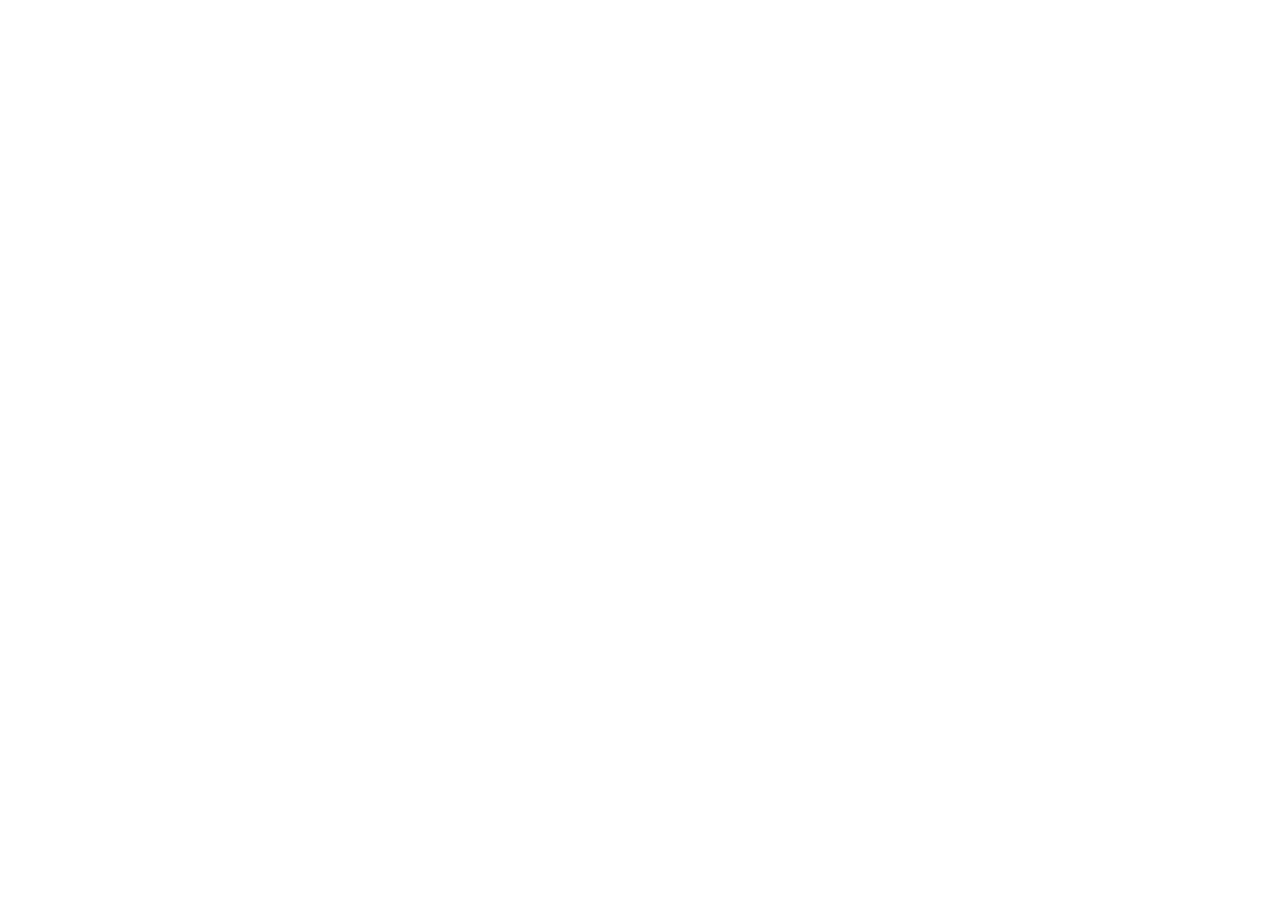
==== index.html @ 1b4c2952 "Add files via upload" ====
<!doctype html>
<html lang="en">
    <head>
        <meta charset="utf-8">
        <meta http-equiv="X-UA-Compatible" content="IE=edge">
        <meta name="viewport" content="initial-scale=1,user-scalable=no,maximum-scale=1,width=device-width">
        <meta name="mobile-web-app-capable" content="yes">
        <meta name="apple-mobile-web-app-capable" content="yes">
        <link rel="stylesheet" href="css/leaflet.css">
        <link rel="stylesheet" href="css/L.Control.Layers.Tree.css">
        <link rel="stylesheet" href="css/qgis2web.css">
        <link rel="stylesheet" href="css/fontawesome-all.min.css">
        <style>
        #map {
            width: 1188px;
            height: 713px;
        }
        </style>
        <title>Visualizador Interactivo - Mapeo de Productores de la Agricultura Familiar</title>
    </head>
    <body>
        <div id="map">
        </div>
        <script src="js/qgis2web_expressions.js"></script>
        <script src="js/leaflet.js"></script>
        <script src="js/L.Control.Layers.Tree.min.js"></script>
        <script src="js/leaflet.rotatedMarker.js"></script>
        <script src="js/leaflet.pattern.js"></script>
        <script src="js/leaflet-hash.js"></script>
        <script src="js/Autolinker.min.js"></script>
        <script src="js/rbush.min.js"></script>
        <script src="js/labelgun.min.js"></script>
        <script src="js/labels.js"></script>
        <script src="data/Barrios_2.js"></script>
        <script src="data/ActividadHuerta_3.js"></script>
        <script src="data/ActividadFrutales_4.js"></script>
        <script src="data/ActividadHuevos_5.js"></script>
        <script src="data/Productores_6.js"></script>
        <script>
        var map = L.map('map', {
            zoomControl:false, maxZoom:28, minZoom:1
        }).fitBounds([[-45.89722225665329,-67.61994781916826],[-45.74347359976865,-67.36348381485718]]);
        var hash = new L.Hash(map);
        map.attributionControl.setPrefix('<a href="https://github.com/tomchadwin/qgis2web" target="_blank">qgis2web</a> &middot; <a href="https://leafletjs.com" title="A JS library for interactive maps">Leaflet</a> &middot; <a href="https://qgis.org">QGIS</a>');
        var autolinker = new Autolinker({truncate: {length: 30, location: 'smart'}});
        // remove popup's row if "visible-with-data"
        function removeEmptyRowsFromPopupContent(content, feature) {
         var tempDiv = document.createElement('div');
         tempDiv.innerHTML = content;
         var rows = tempDiv.querySelectorAll('tr');
         for (var i = 0; i < rows.length; i++) {
             var td = rows[i].querySelector('td.visible-with-data');
             var key = td ? td.id : '';
             if (td && td.classList.contains('visible-with-data') && feature.properties[key] == null) {
                 rows[i].parentNode.removeChild(rows[i]);
             }
         }
         return tempDiv.innerHTML;
        }
        // add class to format popup if it contains media
		function addClassToPopupIfMedia(content, popup) {
			var tempDiv = document.createElement('div');
			tempDiv.innerHTML = content;
			if (tempDiv.querySelector('td img')) {
				popup._contentNode.classList.add('media');
					// Delay to force the redraw
					setTimeout(function() {
						popup.update();
					}, 10);
			} else {
				popup._contentNode.classList.remove('media');
			}
		}
        var title = new L.Control({'position':'topright'});
        title.onAdd = function (map) {
            this._div = L.DomUtil.create('div', 'info');
            this.update();
            return this._div;
        };
        title.update = function () {
            this._div.innerHTML = '<h2>Visualizador Interactivo - Mapeo de Productores de la Agricultura Familiar</h2>';
        };
        title.addTo(map);
        var zoomControl = L.control.zoom({
            position: 'topleft'
        }).addTo(map);
        var bounds_group = new L.featureGroup([]);
        function setBounds() {
        }
        map.createPane('pane_Argenmapgris_0');
        map.getPane('pane_Argenmapgris_0').style.zIndex = 400;
        var layer_Argenmapgris_0 = L.tileLayer('https://wms.ign.gob.ar/geoserver/gwc/service/tms/1.0.0/mapabase_gris@EPSG:3857@png/{z}/{x}/{-y}.png', {
            pane: 'pane_Argenmapgris_0',
            opacity: 1.0,
            attribution: '',
            minZoom: 1,
            maxZoom: 28,
            minNativeZoom: 0,
            maxNativeZoom: 18
        });
        layer_Argenmapgris_0;
        map.addLayer(layer_Argenmapgris_0);
        map.createPane('pane_Argenmap_1');
        map.getPane('pane_Argenmap_1').style.zIndex = 401;
        var layer_Argenmap_1 = L.tileLayer('https://wms.ign.gob.ar/geoserver/gwc/service/tms/1.0.0/capabaseargenmap@EPSG:3857@png/{z}/{x}/{-y}.png', {
            pane: 'pane_Argenmap_1',
            opacity: 1.0,
            attribution: '',
            minZoom: 1,
            maxZoom: 28,
            minNativeZoom: 0,
            maxNativeZoom: 18
        });
        layer_Argenmap_1;
        map.addLayer(layer_Argenmap_1);
        function pop_Barrios_2(feature, layer) {
            var popupContent = '<table>\
                    <tr>\
                        <td colspan="2"><strong>nombre</strong><br />' + (feature.properties['nombre'] !== null ? autolinker.link(String(feature.properties['nombre']).replace(/'/g, '\'').toLocaleString()) : '') + '</td>\
                    </tr>\
                </table>';
            var content = removeEmptyRowsFromPopupContent(popupContent, feature);
			layer.on('popupopen', function(e) {
				addClassToPopupIfMedia(content, e.popup);
			});
			layer.bindPopup(content, { maxHeight: 400 });
        }

        function style_Barrios_2_0() {
            return {
                pane: 'pane_Barrios_2',
                opacity: 1,
                color: 'rgba(0,0,0,0.6)',
                dashArray: '',
                lineCap: 'butt',
                lineJoin: 'miter',
                weight: 2.0, 
                fill: true,
                fillOpacity: 1,
                fillColor: 'rgba(82,178,148,0.0)',
                interactive: true,
            }
        }
        map.createPane('pane_Barrios_2');
        map.getPane('pane_Barrios_2').style.zIndex = 402;
        map.getPane('pane_Barrios_2').style['mix-blend-mode'] = 'normal';
        var layer_Barrios_2 = new L.geoJson(json_Barrios_2, {
            attribution: '',
            interactive: true,
            dataVar: 'json_Barrios_2',
            layerName: 'layer_Barrios_2',
            pane: 'pane_Barrios_2',
            onEachFeature: pop_Barrios_2,
            style: style_Barrios_2_0,
        });
        bounds_group.addLayer(layer_Barrios_2);
        map.addLayer(layer_Barrios_2);
        function pop_ActividadHuerta_3(feature, layer) {
            var popupContent = '<table>\
                    <tr>\
                        <td colspan="2">' + (feature.properties['id'] !== null ? autolinker.link(String(feature.properties['id']).replace(/'/g, '\'').toLocaleString()) : '') + '</td>\
                    </tr>\
                    <tr>\
                        <td colspan="2">' + (feature.properties['emprendimi'] !== null ? autolinker.link(String(feature.properties['emprendimi']).replace(/'/g, '\'').toLocaleString()) : '') + '</td>\
                    </tr>\
                    <tr>\
                        <td colspan="2">' + (feature.properties['antig'] !== null ? autolinker.link(String(feature.properties['antig']).replace(/'/g, '\'').toLocaleString()) : '') + '</td>\
                    </tr>\
                    <tr>\
                        <td colspan="2">' + (feature.properties['produccion'] !== null ? autolinker.link(String(feature.properties['produccion']).replace(/'/g, '\'').toLocaleString()) : '') + '</td>\
                    </tr>\
                    <tr>\
                        <td colspan="2">' + (feature.properties['medidor_ag'] !== null ? autolinker.link(String(feature.properties['medidor_ag']).replace(/'/g, '\'').toLocaleString()) : '') + '</td>\
                    </tr>\
                </table>';
            var content = removeEmptyRowsFromPopupContent(popupContent, feature);
			layer.on('popupopen', function(e) {
				addClassToPopupIfMedia(content, e.popup);
			});
			layer.bindPopup(content, { maxHeight: 400 });
        }

        function style_ActividadHuerta_3_0(feature) {
            switch(String(feature.properties['act_frut'])) {
                case 'Principal':
                    return {
                pane: 'pane_ActividadHuerta_3',
                radius: 12.0,
                opacity: 1,
                color: 'rgba(17,12,14,1.0)',
                dashArray: '',
                lineCap: 'butt',
                lineJoin: 'miter',
                weight: 2.0,
                fill: true,
                fillOpacity: 1,
                fillColor: 'rgba(34,152,50,0.8509803921568627)',
                interactive: false,
            }
                    break;
                case 'Secundaria':
                    return {
                pane: 'pane_ActividadHuerta_3',
                radius: 12.0,
                opacity: 1,
                color: 'rgba(17,12,14,1.0)',
                dashArray: '',
                lineCap: 'butt',
                lineJoin: 'miter',
                weight: 2.0,
                fill: true,
                fillOpacity: 1,
                fillColor: 'rgba(83,255,83,0.8509803921568627)',
                interactive: false,
            }
                    break;
                default:
                    return {
                pane: 'pane_ActividadHuerta_3',
                radius: 8.0,
                opacity: 1,
                color: 'rgba(255,255,255,1.0)',
                dashArray: '',
                lineCap: 'butt',
                lineJoin: 'miter',
                weight: 2.0,
                fill: true,
                fillOpacity: 1,
                fillColor: 'rgba(0,0,0,1.0)',
                interactive: false,
            }
                    break;
            }
        }
        map.createPane('pane_ActividadHuerta_3');
        map.getPane('pane_ActividadHuerta_3').style.zIndex = 403;
        map.getPane('pane_ActividadHuerta_3').style['mix-blend-mode'] = 'normal';
        var layer_ActividadHuerta_3 = new L.geoJson(json_ActividadHuerta_3, {
            attribution: '',
            interactive: false,
            dataVar: 'json_ActividadHuerta_3',
            layerName: 'layer_ActividadHuerta_3',
            pane: 'pane_ActividadHuerta_3',
            onEachFeature: pop_ActividadHuerta_3,
            pointToLayer: function (feature, latlng) {
                var context = {
                    feature: feature,
                    variables: {}
                };
                return L.circleMarker(latlng, style_ActividadHuerta_3_0(feature));
            },
        });
        bounds_group.addLayer(layer_ActividadHuerta_3);
        map.addLayer(layer_ActividadHuerta_3);
        function pop_ActividadFrutales_4(feature, layer) {
            var popupContent = '<table>\
                    <tr>\
                        <td colspan="2">' + (feature.properties['id'] !== null ? autolinker.link(String(feature.properties['id']).replace(/'/g, '\'').toLocaleString()) : '') + '</td>\
                    </tr>\
                    <tr>\
                        <td colspan="2">' + (feature.properties['emprendimi'] !== null ? autolinker.link(String(feature.properties['emprendimi']).replace(/'/g, '\'').toLocaleString()) : '') + '</td>\
                    </tr>\
                    <tr>\
                        <td colspan="2">' + (feature.properties['antig'] !== null ? autolinker.link(String(feature.properties['antig']).replace(/'/g, '\'').toLocaleString()) : '') + '</td>\
                    </tr>\
                    <tr>\
                        <td colspan="2">' + (feature.properties['produccion'] !== null ? autolinker.link(String(feature.properties['produccion']).replace(/'/g, '\'').toLocaleString()) : '') + '</td>\
                    </tr>\
                    <tr>\
                        <td colspan="2">' + (feature.properties['medidor_ag'] !== null ? autolinker.link(String(feature.properties['medidor_ag']).replace(/'/g, '\'').toLocaleString()) : '') + '</td>\
                    </tr>\
                </table>';
            var content = removeEmptyRowsFromPopupContent(popupContent, feature);
			layer.on('popupopen', function(e) {
				addClassToPopupIfMedia(content, e.popup);
			});
			layer.bindPopup(content, { maxHeight: 400 });
        }

        function style_ActividadFrutales_4_0(feature) {
            switch(String(feature.properties['act_frut'])) {
                case 'Principal':
                    return {
                pane: 'pane_ActividadFrutales_4',
                radius: 12.0,
                opacity: 1,
                color: 'rgba(17,12,14,1.0)',
                dashArray: '',
                lineCap: 'butt',
                lineJoin: 'miter',
                weight: 2.0,
                fill: true,
                fillOpacity: 1,
                fillColor: 'rgba(94,119,228,0.8509803921568627)',
                interactive: false,
            }
                    break;
                case 'Secundaria':
                    return {
                pane: 'pane_ActividadFrutales_4',
                radius: 12.0,
                opacity: 1,
                color: 'rgba(17,12,14,1.0)',
                dashArray: '',
                lineCap: 'butt',
                lineJoin: 'miter',
                weight: 2.0,
                fill: true,
                fillOpacity: 1,
                fillColor: 'rgba(255,146,3,0.8509803921568627)',
                interactive: false,
            }
                    break;
                default:
                    return {
                pane: 'pane_ActividadFrutales_4',
                radius: 8.0,
                opacity: 1,
                color: 'rgba(255,255,255,1.0)',
                dashArray: '',
                lineCap: 'butt',
                lineJoin: 'miter',
                weight: 2.0,
                fill: true,
                fillOpacity: 1,
                fillColor: 'rgba(0,0,0,1.0)',
                interactive: false,
            }
                    break;
            }
        }
        map.createPane('pane_ActividadFrutales_4');
        map.getPane('pane_ActividadFrutales_4').style.zIndex = 404;
        map.getPane('pane_ActividadFrutales_4').style['mix-blend-mode'] = 'normal';
        var layer_ActividadFrutales_4 = new L.geoJson(json_ActividadFrutales_4, {
            attribution: '',
            interactive: false,
            dataVar: 'json_ActividadFrutales_4',
            layerName: 'layer_ActividadFrutales_4',
            pane: 'pane_ActividadFrutales_4',
            onEachFeature: pop_ActividadFrutales_4,
            pointToLayer: function (feature, latlng) {
                var context = {
                    feature: feature,
                    variables: {}
                };
                return L.circleMarker(latlng, style_ActividadFrutales_4_0(feature));
            },
        });
        bounds_group.addLayer(layer_ActividadFrutales_4);
        map.addLayer(layer_ActividadFrutales_4);
        function pop_ActividadHuevos_5(feature, layer) {
            var popupContent = '<table>\
                    <tr>\
                        <td colspan="2">' + (feature.properties['emprendimi'] !== null ? autolinker.link(String(feature.properties['emprendimi']).replace(/'/g, '\'').toLocaleString()) : '') + '</td>\
                    </tr>\
                    <tr>\
                        <td colspan="2">' + (feature.properties['antig'] !== null ? autolinker.link(String(feature.properties['antig']).replace(/'/g, '\'').toLocaleString()) : '') + '</td>\
                    </tr>\
                    <tr>\
                        <td colspan="2">' + (feature.properties['produccion'] !== null ? autolinker.link(String(feature.properties['produccion']).replace(/'/g, '\'').toLocaleString()) : '') + '</td>\
                    </tr>\
                    <tr>\
                        <td colspan="2">' + (feature.properties['medidor_ag'] !== null ? autolinker.link(String(feature.properties['medidor_ag']).replace(/'/g, '\'').toLocaleString()) : '') + '</td>\
                    </tr>\
                </table>';
            var content = removeEmptyRowsFromPopupContent(popupContent, feature);
			layer.on('popupopen', function(e) {
				addClassToPopupIfMedia(content, e.popup);
			});
			layer.bindPopup(content, { maxHeight: 400 });
        }

        function style_ActividadHuevos_5_0(feature) {
            switch(String(feature.properties['act_huevos'])) {
                case 'Principal':
                    return {
                pane: 'pane_ActividadHuevos_5',
                radius: 12.0,
                opacity: 1,
                color: 'rgba(17,12,14,1.0)',
                dashArray: '',
                lineCap: 'butt',
                lineJoin: 'miter',
                weight: 2.0,
                fill: true,
                fillOpacity: 1,
                fillColor: 'rgba(154,114,57,0.8509803921568627)',
                interactive: false,
            }
                    break;
                case 'Secundaria':
                    return {
                pane: 'pane_ActividadHuevos_5',
                radius: 12.0,
                opacity: 1,
                color: 'rgba(0,0,0,1.0)',
                dashArray: '',
                lineCap: 'butt',
                lineJoin: 'miter',
                weight: 2.0,
                fill: true,
                fillOpacity: 1,
                fillColor: 'rgba(255,255,255,1.0)',
                interactive: false,
            }
                    break;
                default:
                    return {
                pane: 'pane_ActividadHuevos_5',
                radius: 8.0,
                opacity: 1,
                color: 'rgba(255,255,255,1.0)',
                dashArray: '',
                lineCap: 'butt',
                lineJoin: 'miter',
                weight: 2.0,
                fill: true,
                fillOpacity: 1,
                fillColor: 'rgba(0,0,0,1.0)',
                interactive: false,
            }
                    break;
            }
        }
        map.createPane('pane_ActividadHuevos_5');
        map.getPane('pane_ActividadHuevos_5').style.zIndex = 405;
        map.getPane('pane_ActividadHuevos_5').style['mix-blend-mode'] = 'normal';
        var layer_ActividadHuevos_5 = new L.geoJson(json_ActividadHuevos_5, {
            attribution: '',
            interactive: false,
            dataVar: 'json_ActividadHuevos_5',
            layerName: 'layer_ActividadHuevos_5',
            pane: 'pane_ActividadHuevos_5',
            onEachFeature: pop_ActividadHuevos_5,
            pointToLayer: function (feature, latlng) {
                var context = {
                    feature: feature,
                    variables: {}
                };
                return L.circleMarker(latlng, style_ActividadHuevos_5_0(feature));
            },
        });
        bounds_group.addLayer(layer_ActividadHuevos_5);
        map.addLayer(layer_ActividadHuevos_5);
        function pop_Productores_6(feature, layer) {
            var popupContent = '<table>\
                    <tr>\
                        <td colspan="2"><strong>emprendimi</strong><br />' + (feature.properties['emprendimi'] !== null ? autolinker.link(String(feature.properties['emprendimi']).replace(/'/g, '\'').toLocaleString()) : '') + '</td>\
                    </tr>\
                    <tr>\
                        <td colspan="2"><strong>antig</strong><br />' + (feature.properties['antig'] !== null ? autolinker.link(String(feature.properties['antig']).replace(/'/g, '\'').toLocaleString()) : '') + '</td>\
                    </tr>\
                    <tr>\
                        <td colspan="2"><strong>produccion</strong><br />' + (feature.properties['produccion'] !== null ? autolinker.link(String(feature.properties['produccion']).replace(/'/g, '\'').toLocaleString()) : '') + '</td>\
                    </tr>\
                </table>';
            var content = removeEmptyRowsFromPopupContent(popupContent, feature);
			layer.on('popupopen', function(e) {
				addClassToPopupIfMedia(content, e.popup);
			});
			layer.bindPopup(content, { maxHeight: 400 });
        }

        function style_Productores_6_0() {
            return {
                pane: 'pane_Productores_6',
                radius: 10.0,
                opacity: 1,
                color: 'rgba(255,255,255,1.0)',
                dashArray: '',
                lineCap: 'butt',
                lineJoin: 'miter',
                weight: 2.0,
                fill: true,
                fillOpacity: 1,
                fillColor: 'rgba(0,0,0,0.7490196078431373)',
                interactive: true,
            }
        }
        map.createPane('pane_Productores_6');
        map.getPane('pane_Productores_6').style.zIndex = 406;
        map.getPane('pane_Productores_6').style['mix-blend-mode'] = 'normal';
        var layer_Productores_6 = new L.geoJson(json_Productores_6, {
            attribution: '',
            interactive: true,
            dataVar: 'json_Productores_6',
            layerName: 'layer_Productores_6',
            pane: 'pane_Productores_6',
            onEachFeature: pop_Productores_6,
            pointToLayer: function (feature, latlng) {
                var context = {
                    feature: feature,
                    variables: {}
                };
                return L.circleMarker(latlng, style_Productores_6_0(feature));
            },
        });
        bounds_group.addLayer(layer_Productores_6);
        map.addLayer(layer_Productores_6);
        var overlaysTree = [
            {label: '<img src="legend/Productores_6.png" /> Productores', layer: layer_Productores_6},
            {label: 'Actividad: Huevos<br /><table><tr><td style="text-align: center;"><img src="legend/ActividadHuevos_5_Principal0.png" /></td><td>Principal</td></tr><tr><td style="text-align: center;"><img src="legend/ActividadHuevos_5_Secundaria1.png" /></td><td>Secundaria</td></tr><tr><td style="text-align: center;"><img src="legend/ActividadHuevos_5_2.png" /></td><td></td></tr></table>', layer: layer_ActividadHuevos_5},
            {label: 'Actividad: Frutales<br /><table><tr><td style="text-align: center;"><img src="legend/ActividadFrutales_4_Principal0.png" /></td><td>Principal</td></tr><tr><td style="text-align: center;"><img src="legend/ActividadFrutales_4_Secundaria1.png" /></td><td>Secundaria</td></tr><tr><td style="text-align: center;"><img src="legend/ActividadFrutales_4_2.png" /></td><td></td></tr></table>', layer: layer_ActividadFrutales_4},
            {label: 'Actividad: Huerta<br /><table><tr><td style="text-align: center;"><img src="legend/ActividadHuerta_3_Principal0.png" /></td><td>Principal</td></tr><tr><td style="text-align: center;"><img src="legend/ActividadHuerta_3_Secundaria1.png" /></td><td>Secundaria</td></tr><tr><td style="text-align: center;"><img src="legend/ActividadHuerta_3_2.png" /></td><td></td></tr></table>', layer: layer_ActividadHuerta_3},
            {label: '<img src="legend/Barrios_2.png" /> Barrios', layer: layer_Barrios_2},
            {label: "Argenmap", layer: layer_Argenmap_1},
            {label: "Argenmap gris", layer: layer_Argenmapgris_0},]
        var lay = L.control.layers.tree(null, overlaysTree,{
            //namedToggle: true,
            //selectorBack: false,
            //closedSymbol: '&#8862; &#x1f5c0;',
            //openedSymbol: '&#8863; &#x1f5c1;',
            //collapseAll: 'Collapse all',
            //expandAll: 'Expand all',
            collapsed: false, 
        });
        lay.addTo(map);
		document.addEventListener("DOMContentLoaded", function() {
            // set new Layers List height which considers toggle icon
            function newLayersListHeight() {
                var layerScrollbarElement = document.querySelector('.leaflet-control-layers-scrollbar');
                if (layerScrollbarElement) {
                    var layersListElement = document.querySelector('.leaflet-control-layers-list');
                    var originalHeight = layersListElement.style.height 
                        || window.getComputedStyle(layersListElement).height;
                    var newHeight = parseFloat(originalHeight) - 50;
                    layersListElement.style.height = newHeight + 'px';
                }
            }
            var isLayersListExpanded = true;
            var controlLayersElement = document.querySelector('.leaflet-control-layers');
            var toggleLayerControl = document.querySelector('.leaflet-control-layers-toggle');
            // toggle Collapsed/Expanded and apply new Layers List height
            toggleLayerControl.addEventListener('click', function() {
                if (isLayersListExpanded) {
                    controlLayersElement.classList.remove('leaflet-control-layers-expanded');
                } else {
                    controlLayersElement.classList.add('leaflet-control-layers-expanded');
                }
                isLayersListExpanded = !isLayersListExpanded;
                newLayersListHeight()
            });	
			// apply new Layers List height if toggle layerstree
			if (controlLayersElement) {
				controlLayersElement.addEventListener('click', function(event) {
					var toggleLayerHeaderPointer = event.target.closest('.leaflet-layerstree-header-pointer span');
					if (toggleLayerHeaderPointer) {
						newLayersListHeight();
					}
				});
			}
            // Collapsed/Expanded at Start to apply new height
            setTimeout(function() {
                toggleLayerControl.click();
            }, 10);
            setTimeout(function() {
                toggleLayerControl.click();
            }, 10);
            // Collapsed touch/small screen
            var isSmallScreen = window.innerWidth < 650;
            if (isSmallScreen) {
                setTimeout(function() {
                    controlLayersElement.classList.remove('leaflet-control-layers-expanded');
                    isLayersListExpanded = !isLayersListExpanded;
                }, 500);
            }  
        });       
        setBounds();
        var i = 0;
        layer_Barrios_2.eachLayer(function(layer) {
            var context = {
                feature: layer.feature,
                variables: {}
            };
            layer.bindTooltip((layer.feature.properties['nombre'] !== null?String('<div style="color: #323232; font-size: 10pt; font-family: \'Open Sans\', sans-serif;">' + layer.feature.properties['nombre']) + '</div>':''), {permanent: true, offset: [-0, -16], className: 'css_Barrios_2'});
            labels.push(layer);
            totalMarkers += 1;
              layer.added = true;
              addLabel(layer, i);
              i++;
        });
        resetLabels([layer_Barrios_2]);
        map.on("zoomend", function(){
            resetLabels([layer_Barrios_2]);
        });
        map.on("layeradd", function(){
            resetLabels([layer_Barrios_2]);
        });
        map.on("layerremove", function(){
            resetLabels([layer_Barrios_2]);
        });
        </script>
    </body>
</html>
---- css/qgis2web.css ----
#map {
            background-color: #ffffff
        }
        html, body, #map {
			overflow: hidden;
        }
        .col9{
			height: 100%!important;
		}
		.col3{
			height: 100%;
			overflow: auto;
		}
        .info {
            padding: 6px 8px;
            font: 14px/16px Arial, Helvetica, sans-serif;
            background-color:#f8f8f8 !important;
            color: #444444 !important;
            box-shadow: 0 0 15px rgba(0,0,0,0.2);
            border-radius: 5px;
        }
        .info h2 {
            margin: 0 0 5px;
        }
        .leaflet-container {
            background: #fff;
            padding-right: 10px;
        }
        .leaflet-popup-scrolled {
            border-bottom: unset!important;
            border-top: unset!important;
        }
        .leaflet-popup-content{
            max-height: 70vh;
            max-width: 70vw;
        }
        .leaflet-popup-content.media{
            width: auto!important;
            height: auto!important;
        }
        .leaflet-popup-content th {
            text-align: left;
            vertical-align: top;
            min-width: 75px;
        }
        .leaflet-popup-content td {
            min-width: 75px;
        }
        .leaflet-popup-content td img {
            max-height: 60vh;
            max-width: 60vw;
        }

        .leaflet-tooltip {
            background: none;
            box-shadow: none;
            border: none;
        }
        .leaflet-tooltip-left:before, .leaflet-tooltip-right:before {
            border: 0px;
        }
        }
        .fa, .leaflet-container, a {
            color: #444444 !important;
        }
        .leaflet-control-zoom-in, .leaflet-control-zoom-out,
        .leaflet-control-locate a,
        .leaflet-touch .leaflet-control-geocoder-icon,
        .leaflet-control-search .search-button,
         .leaflet-control-measure {
            background-color: #f8f8f8 !important;
            border-radius: 0px !important;
            color: #444444 !important;
        }
        .abstract {
            font: bold 18px 'Lucida Console', Monaco, monospace;
            text-indent: 1px;
            background-color: #f8f8f8 !important;
            width: 30px !important;
            color: #444444 !important;
            height: 30px !important;
            text-align: center !important;
            line-height: 30px !important;
        }
        .abstractUncollapsed {
            padding: 6px 8px;
            font: 12px/1.5 "Helvetica Neue", Arial, Helvetica, sans-serif;
            background-color:#f8f8f8 !important;
            color: #444444 !important;
            box-shadow: 0 0 15px rgba(0,0,0,0.2);
            border-radius: 5px;
            max-width: 40%;
        }
        .leaflet-control {
            box-shadow: 0 3px 14px rgba(0, 0, 0, 0.4)!important;
        }
        .leaflet-touch .leaflet-control-layers,
        .leaflet-touch .leaflet-bar,
        .leaflet-control-search,
        .leaflet-control-measure {
            border: 3px solid rgba(255,255,255,.4) !important;
        }
        .leaflet-control-attribution a {
            color: #0078A8 !important;
        }
        .leaflet-control-scale-line {
            border: 2px solid #f8f8f8 !important;
            border-top: none !important;
            color: black !important;
        }
        .leaflet-control-search .search-button,
        .leaflet-container .leaflet-control-search,
        .leaflet-control-measure {
            box-shadow: none !important;
        }
        .leaflet-control-search .search-button {
            width: 30px !important;
            height: 30px !important;
            font-size: 13px !important;
            text-align: center !important;
            line-height: 30px !important;
        }
        .leaflet-control-measure .leaflet-control {
            width: 30px !important;
            height: 30px !important;
        }
        .leaflet-container .leaflet-control-search{
            background: none !important;
        }
        .leaflet-control-search .search-input {
            margin: 0px 0px 0px 0px !important;
            height: 30px !important;
        }
        .leaflet-control-measure {
            background: none!important;
            border-radius: 4px !important;
        }
        .leaflet-control-measure .leaflet-control-measure-interaction {
            background-color: #f8f8f8 !important;
        }
        .leaflet-touch .leaflet-control-measure
        .leaflet-control-measure-toggle,
        .leaflet-touch .leaflet-control-measure
        .leaflet-control-measure-toggle:hover {
            width: 30px !important;
            height: 30px !important;
            border-radius: 0px !important;
            background-color: #f8f8f8 !important;
            color: #444444 !important;
            font-size: 13px;
            line-height: 30px;
            text-align: center;
            text-indent: 0%;
        }
        .leaflet-control-layers {
			padding: 2px;
			display: flex;
			flex-direction: column;
			align-items: flex-end;
            background-color: #f8f8f8 !important;
            color: #444444 !important;

		}
        .leaflet-control-layers-expanded {
			padding-left: 6px;
		}	
        .leaflet-control-layers-expanded .leaflet-control-layers-toggle {
            display: block;
            background-image: none;
			text-decoration: none;
            margin-bottom: 3px;
        }
        .leaflet-control-layers-expanded .leaflet-control-layers-toggle::after {
            content: '»';
            font-size: x-large;
            color: #444444 !important;
            display: flex;
            align-items: center;
            justify-content: center;
            width: 100%;
            height: 100%;
            text-align: center;
        }
        .leaflet-overlay-pane {
            z-index: 550;
        }
        .leaflet-popup-pane {
            z-index: 700;
        }
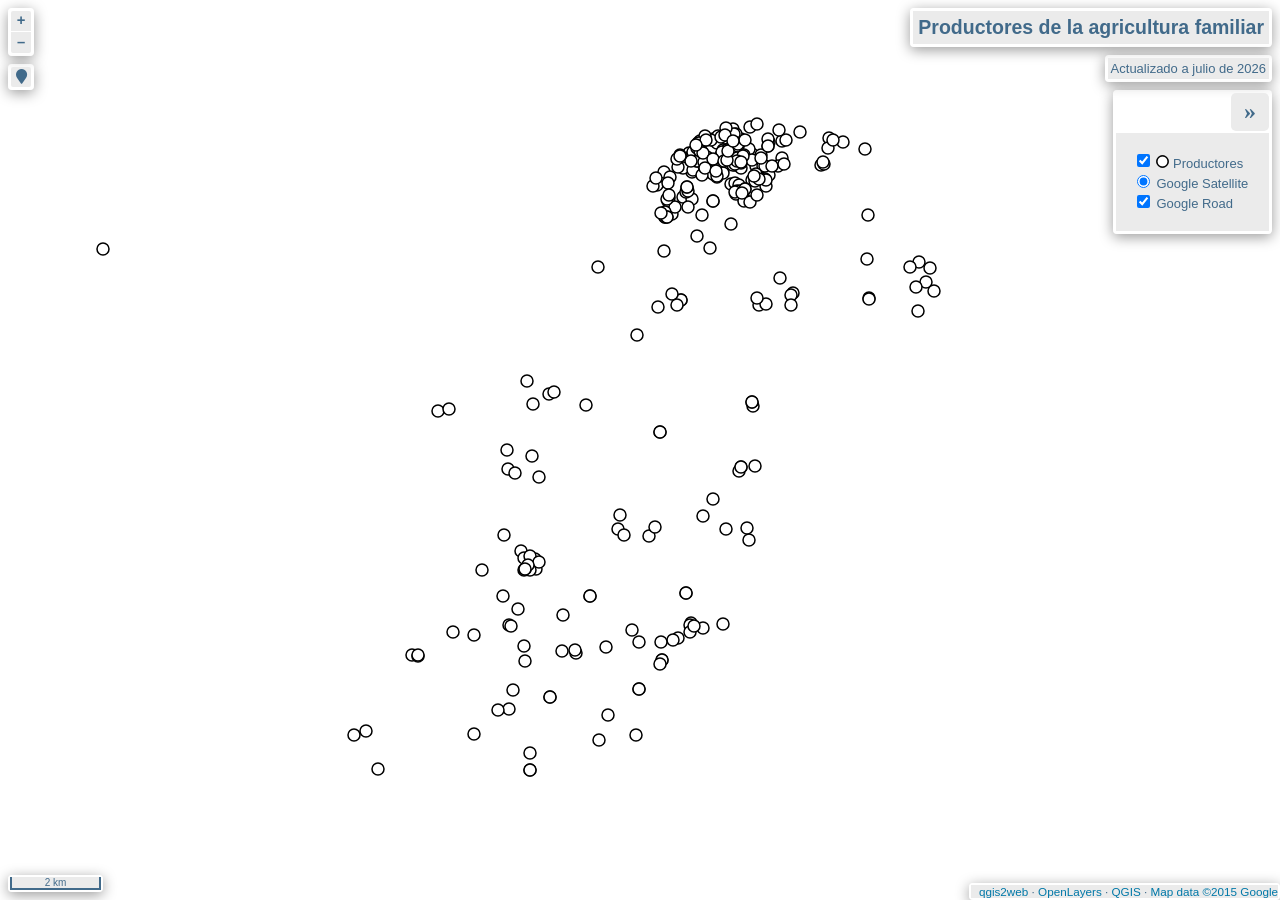
==== commit a78b7164: "Add files via upload" ====
--- a/index.html
+++ b/index.html
@@ -1,595 +1,66 @@
-<!doctype html>
-<html lang="en">
-    <head>
-        <meta charset="utf-8">
-        <meta http-equiv="X-UA-Compatible" content="IE=edge">
-        <meta name="viewport" content="initial-scale=1,user-scalable=no,maximum-scale=1,width=device-width">
-        <meta name="mobile-web-app-capable" content="yes">
-        <meta name="apple-mobile-web-app-capable" content="yes">
-        <link rel="stylesheet" href="css/leaflet.css">
-        <link rel="stylesheet" href="css/L.Control.Layers.Tree.css">
-        <link rel="stylesheet" href="css/qgis2web.css">
-        <link rel="stylesheet" href="css/fontawesome-all.min.css">
-        <style>
-        #map {
-            width: 1188px;
-            height: 713px;
-        }
-        </style>
-        <title>Visualizador Interactivo - Mapeo de Productores de la Agricultura Familiar</title>
-    </head>
-    <body>
-        <div id="map">
-        </div>
-        <script src="js/qgis2web_expressions.js"></script>
-        <script src="js/leaflet.js"></script>
-        <script src="js/L.Control.Layers.Tree.min.js"></script>
-        <script src="js/leaflet.rotatedMarker.js"></script>
-        <script src="js/leaflet.pattern.js"></script>
-        <script src="js/leaflet-hash.js"></script>
-        <script src="js/Autolinker.min.js"></script>
-        <script src="js/rbush.min.js"></script>
-        <script src="js/labelgun.min.js"></script>
-        <script src="js/labels.js"></script>
-        <script src="data/Barrios_2.js"></script>
-        <script src="data/ActividadHuerta_3.js"></script>
-        <script src="data/ActividadFrutales_4.js"></script>
-        <script src="data/ActividadHuevos_5.js"></script>
-        <script src="data/Productores_6.js"></script>
-        <script>
-        var map = L.map('map', {
-            zoomControl:false, maxZoom:28, minZoom:1
-        }).fitBounds([[-45.89722225665329,-67.61994781916826],[-45.74347359976865,-67.36348381485718]]);
-        var hash = new L.Hash(map);
-        map.attributionControl.setPrefix('<a href="https://github.com/tomchadwin/qgis2web" target="_blank">qgis2web</a> &middot; <a href="https://leafletjs.com" title="A JS library for interactive maps">Leaflet</a> &middot; <a href="https://qgis.org">QGIS</a>');
-        var autolinker = new Autolinker({truncate: {length: 30, location: 'smart'}});
-        // remove popup's row if "visible-with-data"
-        function removeEmptyRowsFromPopupContent(content, feature) {
-         var tempDiv = document.createElement('div');
-         tempDiv.innerHTML = content;
-         var rows = tempDiv.querySelectorAll('tr');
-         for (var i = 0; i < rows.length; i++) {
-             var td = rows[i].querySelector('td.visible-with-data');
-             var key = td ? td.id : '';
-             if (td && td.classList.contains('visible-with-data') && feature.properties[key] == null) {
-                 rows[i].parentNode.removeChild(rows[i]);
-             }
-         }
-         return tempDiv.innerHTML;
-        }
-        // add class to format popup if it contains media
-		function addClassToPopupIfMedia(content, popup) {
-			var tempDiv = document.createElement('div');
-			tempDiv.innerHTML = content;
-			if (tempDiv.querySelector('td img')) {
-				popup._contentNode.classList.add('media');
-					// Delay to force the redraw
-					setTimeout(function() {
-						popup.update();
-					}, 10);
-			} else {
-				popup._contentNode.classList.remove('media');
-			}
-		}
-        var title = new L.Control({'position':'topright'});
-        title.onAdd = function (map) {
-            this._div = L.DomUtil.create('div', 'info');
-            this.update();
-            return this._div;
-        };
-        title.update = function () {
-            this._div.innerHTML = '<h2>Visualizador Interactivo - Mapeo de Productores de la Agricultura Familiar</h2>';
-        };
-        title.addTo(map);
-        var zoomControl = L.control.zoom({
-            position: 'topleft'
-        }).addTo(map);
-        var bounds_group = new L.featureGroup([]);
-        function setBounds() {
-        }
-        map.createPane('pane_Argenmapgris_0');
-        map.getPane('pane_Argenmapgris_0').style.zIndex = 400;
-        var layer_Argenmapgris_0 = L.tileLayer('https://wms.ign.gob.ar/geoserver/gwc/service/tms/1.0.0/mapabase_gris@EPSG:3857@png/{z}/{x}/{-y}.png', {
-            pane: 'pane_Argenmapgris_0',
-            opacity: 1.0,
-            attribution: '',
-            minZoom: 1,
-            maxZoom: 28,
-            minNativeZoom: 0,
-            maxNativeZoom: 18
-        });
-        layer_Argenmapgris_0;
-        map.addLayer(layer_Argenmapgris_0);
-        map.createPane('pane_Argenmap_1');
-        map.getPane('pane_Argenmap_1').style.zIndex = 401;
-        var layer_Argenmap_1 = L.tileLayer('https://wms.ign.gob.ar/geoserver/gwc/service/tms/1.0.0/capabaseargenmap@EPSG:3857@png/{z}/{x}/{-y}.png', {
-            pane: 'pane_Argenmap_1',
-            opacity: 1.0,
-            attribution: '',
-            minZoom: 1,
-            maxZoom: 28,
-            minNativeZoom: 0,
-            maxNativeZoom: 18
-        });
-        layer_Argenmap_1;
-        map.addLayer(layer_Argenmap_1);
-        function pop_Barrios_2(feature, layer) {
-            var popupContent = '<table>\
-                    <tr>\
-                        <td colspan="2"><strong>nombre</strong><br />' + (feature.properties['nombre'] !== null ? autolinker.link(String(feature.properties['nombre']).replace(/'/g, '\'').toLocaleString()) : '') + '</td>\
-                    </tr>\
-                </table>';
-            var content = removeEmptyRowsFromPopupContent(popupContent, feature);
-			layer.on('popupopen', function(e) {
-				addClassToPopupIfMedia(content, e.popup);
-			});
-			layer.bindPopup(content, { maxHeight: 400 });
-        }
-
-        function style_Barrios_2_0() {
-            return {
-                pane: 'pane_Barrios_2',
-                opacity: 1,
-                color: 'rgba(0,0,0,0.6)',
-                dashArray: '',
-                lineCap: 'butt',
-                lineJoin: 'miter',
-                weight: 2.0, 
-                fill: true,
-                fillOpacity: 1,
-                fillColor: 'rgba(82,178,148,0.0)',
-                interactive: true,
-            }
-        }
-        map.createPane('pane_Barrios_2');
-        map.getPane('pane_Barrios_2').style.zIndex = 402;
-        map.getPane('pane_Barrios_2').style['mix-blend-mode'] = 'normal';
-        var layer_Barrios_2 = new L.geoJson(json_Barrios_2, {
-            attribution: '',
-            interactive: true,
-            dataVar: 'json_Barrios_2',
-            layerName: 'layer_Barrios_2',
-            pane: 'pane_Barrios_2',
-            onEachFeature: pop_Barrios_2,
-            style: style_Barrios_2_0,
-        });
-        bounds_group.addLayer(layer_Barrios_2);
-        map.addLayer(layer_Barrios_2);
-        function pop_ActividadHuerta_3(feature, layer) {
-            var popupContent = '<table>\
-                    <tr>\
-                        <td colspan="2">' + (feature.properties['id'] !== null ? autolinker.link(String(feature.properties['id']).replace(/'/g, '\'').toLocaleString()) : '') + '</td>\
-                    </tr>\
-                    <tr>\
-                        <td colspan="2">' + (feature.properties['emprendimi'] !== null ? autolinker.link(String(feature.properties['emprendimi']).replace(/'/g, '\'').toLocaleString()) : '') + '</td>\
-                    </tr>\
-                    <tr>\
-                        <td colspan="2">' + (feature.properties['antig'] !== null ? autolinker.link(String(feature.properties['antig']).replace(/'/g, '\'').toLocaleString()) : '') + '</td>\
-                    </tr>\
-                    <tr>\
-                        <td colspan="2">' + (feature.properties['produccion'] !== null ? autolinker.link(String(feature.properties['produccion']).replace(/'/g, '\'').toLocaleString()) : '') + '</td>\
-                    </tr>\
-                    <tr>\
-                        <td colspan="2">' + (feature.properties['medidor_ag'] !== null ? autolinker.link(String(feature.properties['medidor_ag']).replace(/'/g, '\'').toLocaleString()) : '') + '</td>\
-                    </tr>\
-                </table>';
-            var content = removeEmptyRowsFromPopupContent(popupContent, feature);
-			layer.on('popupopen', function(e) {
-				addClassToPopupIfMedia(content, e.popup);
-			});
-			layer.bindPopup(content, { maxHeight: 400 });
-        }
-
-        function style_ActividadHuerta_3_0(feature) {
-            switch(String(feature.properties['act_frut'])) {
-                case 'Principal':
-                    return {
-                pane: 'pane_ActividadHuerta_3',
-                radius: 12.0,
-                opacity: 1,
-                color: 'rgba(17,12,14,1.0)',
-                dashArray: '',
-                lineCap: 'butt',
-                lineJoin: 'miter',
-                weight: 2.0,
-                fill: true,
-                fillOpacity: 1,
-                fillColor: 'rgba(34,152,50,0.8509803921568627)',
-                interactive: false,
-            }
-                    break;
-                case 'Secundaria':
-                    return {
-                pane: 'pane_ActividadHuerta_3',
-                radius: 12.0,
-                opacity: 1,
-                color: 'rgba(17,12,14,1.0)',
-                dashArray: '',
-                lineCap: 'butt',
-                lineJoin: 'miter',
-                weight: 2.0,
-                fill: true,
-                fillOpacity: 1,
-                fillColor: 'rgba(83,255,83,0.8509803921568627)',
-                interactive: false,
-            }
-                    break;
-                default:
-                    return {
-                pane: 'pane_ActividadHuerta_3',
-                radius: 8.0,
-                opacity: 1,
-                color: 'rgba(255,255,255,1.0)',
-                dashArray: '',
-                lineCap: 'butt',
-                lineJoin: 'miter',
-                weight: 2.0,
-                fill: true,
-                fillOpacity: 1,
-                fillColor: 'rgba(0,0,0,1.0)',
-                interactive: false,
-            }
-                    break;
-            }
-        }
-        map.createPane('pane_ActividadHuerta_3');
-        map.getPane('pane_ActividadHuerta_3').style.zIndex = 403;
-        map.getPane('pane_ActividadHuerta_3').style['mix-blend-mode'] = 'normal';
-        var layer_ActividadHuerta_3 = new L.geoJson(json_ActividadHuerta_3, {
-            attribution: '',
-            interactive: false,
-            dataVar: 'json_ActividadHuerta_3',
-            layerName: 'layer_ActividadHuerta_3',
-            pane: 'pane_ActividadHuerta_3',
-            onEachFeature: pop_ActividadHuerta_3,
-            pointToLayer: function (feature, latlng) {
-                var context = {
-                    feature: feature,
-                    variables: {}
-                };
-                return L.circleMarker(latlng, style_ActividadHuerta_3_0(feature));
-            },
-        });
-        bounds_group.addLayer(layer_ActividadHuerta_3);
-        map.addLayer(layer_ActividadHuerta_3);
-        function pop_ActividadFrutales_4(feature, layer) {
-            var popupContent = '<table>\
-                    <tr>\
-                        <td colspan="2">' + (feature.properties['id'] !== null ? autolinker.link(String(feature.properties['id']).replace(/'/g, '\'').toLocaleString()) : '') + '</td>\
-                    </tr>\
-                    <tr>\
-                        <td colspan="2">' + (feature.properties['emprendimi'] !== null ? autolinker.link(String(feature.properties['emprendimi']).replace(/'/g, '\'').toLocaleString()) : '') + '</td>\
-                    </tr>\
-                    <tr>\
-                        <td colspan="2">' + (feature.properties['antig'] !== null ? autolinker.link(String(feature.properties['antig']).replace(/'/g, '\'').toLocaleString()) : '') + '</td>\
-                    </tr>\
-                    <tr>\
-                        <td colspan="2">' + (feature.properties['produccion'] !== null ? autolinker.link(String(feature.properties['produccion']).replace(/'/g, '\'').toLocaleString()) : '') + '</td>\
-                    </tr>\
-                    <tr>\
-                        <td colspan="2">' + (feature.properties['medidor_ag'] !== null ? autolinker.link(String(feature.properties['medidor_ag']).replace(/'/g, '\'').toLocaleString()) : '') + '</td>\
-                    </tr>\
-                </table>';
-            var content = removeEmptyRowsFromPopupContent(popupContent, feature);
-			layer.on('popupopen', function(e) {
-				addClassToPopupIfMedia(content, e.popup);
-			});
-			layer.bindPopup(content, { maxHeight: 400 });
-        }
-
-        function style_ActividadFrutales_4_0(feature) {
-            switch(String(feature.properties['act_frut'])) {
-                case 'Principal':
-                    return {
-                pane: 'pane_ActividadFrutales_4',
-                radius: 12.0,
-                opacity: 1,
-                color: 'rgba(17,12,14,1.0)',
-                dashArray: '',
-                lineCap: 'butt',
-                lineJoin: 'miter',
-                weight: 2.0,
-                fill: true,
-                fillOpacity: 1,
-                fillColor: 'rgba(94,119,228,0.8509803921568627)',
-                interactive: false,
-            }
-                    break;
-                case 'Secundaria':
-                    return {
-                pane: 'pane_ActividadFrutales_4',
-                radius: 12.0,
-                opacity: 1,
-                color: 'rgba(17,12,14,1.0)',
-                dashArray: '',
-                lineCap: 'butt',
-                lineJoin: 'miter',
-                weight: 2.0,
-                fill: true,
-                fillOpacity: 1,
-                fillColor: 'rgba(255,146,3,0.8509803921568627)',
-                interactive: false,
-            }
-                    break;
-                default:
-                    return {
-                pane: 'pane_ActividadFrutales_4',
-                radius: 8.0,
-                opacity: 1,
-                color: 'rgba(255,255,255,1.0)',
-                dashArray: '',
-                lineCap: 'butt',
-                lineJoin: 'miter',
-                weight: 2.0,
-                fill: true,
-                fillOpacity: 1,
-                fillColor: 'rgba(0,0,0,1.0)',
-                interactive: false,
-            }
-                    break;
-            }
-        }
-        map.createPane('pane_ActividadFrutales_4');
-        map.getPane('pane_ActividadFrutales_4').style.zIndex = 404;
-        map.getPane('pane_ActividadFrutales_4').style['mix-blend-mode'] = 'normal';
-        var layer_ActividadFrutales_4 = new L.geoJson(json_ActividadFrutales_4, {
-            attribution: '',
-            interactive: false,
-            dataVar: 'json_ActividadFrutales_4',
-            layerName: 'layer_ActividadFrutales_4',
-            pane: 'pane_ActividadFrutales_4',
-            onEachFeature: pop_ActividadFrutales_4,
-            pointToLayer: function (feature, latlng) {
-                var context = {
-                    feature: feature,
-                    variables: {}
-                };
-                return L.circleMarker(latlng, style_ActividadFrutales_4_0(feature));
-            },
-        });
-        bounds_group.addLayer(layer_ActividadFrutales_4);
-        map.addLayer(layer_ActividadFrutales_4);
-        function pop_ActividadHuevos_5(feature, layer) {
-            var popupContent = '<table>\
-                    <tr>\
-                        <td colspan="2">' + (feature.properties['emprendimi'] !== null ? autolinker.link(String(feature.properties['emprendimi']).replace(/'/g, '\'').toLocaleString()) : '') + '</td>\
-                    </tr>\
-                    <tr>\
-                        <td colspan="2">' + (feature.properties['antig'] !== null ? autolinker.link(String(feature.properties['antig']).replace(/'/g, '\'').toLocaleString()) : '') + '</td>\
-                    </tr>\
-                    <tr>\
-                        <td colspan="2">' + (feature.properties['produccion'] !== null ? autolinker.link(String(feature.properties['produccion']).replace(/'/g, '\'').toLocaleString()) : '') + '</td>\
-                    </tr>\
-                    <tr>\
-                        <td colspan="2">' + (feature.properties['medidor_ag'] !== null ? autolinker.link(String(feature.properties['medidor_ag']).replace(/'/g, '\'').toLocaleString()) : '') + '</td>\
-                    </tr>\
-                </table>';
-            var content = removeEmptyRowsFromPopupContent(popupContent, feature);
-			layer.on('popupopen', function(e) {
-				addClassToPopupIfMedia(content, e.popup);
-			});
-			layer.bindPopup(content, { maxHeight: 400 });
-        }
-
-        function style_ActividadHuevos_5_0(feature) {
-            switch(String(feature.properties['act_huevos'])) {
-                case 'Principal':
-                    return {
-                pane: 'pane_ActividadHuevos_5',
-                radius: 12.0,
-                opacity: 1,
-                color: 'rgba(17,12,14,1.0)',
-                dashArray: '',
-                lineCap: 'butt',
-                lineJoin: 'miter',
-                weight: 2.0,
-                fill: true,
-                fillOpacity: 1,
-                fillColor: 'rgba(154,114,57,0.8509803921568627)',
-                interactive: false,
-            }
-                    break;
-                case 'Secundaria':
-                    return {
-                pane: 'pane_ActividadHuevos_5',
-                radius: 12.0,
-                opacity: 1,
-                color: 'rgba(0,0,0,1.0)',
-                dashArray: '',
-                lineCap: 'butt',
-                lineJoin: 'miter',
-                weight: 2.0,
-                fill: true,
-                fillOpacity: 1,
-                fillColor: 'rgba(255,255,255,1.0)',
-                interactive: false,
-            }
-                    break;
-                default:
-                    return {
-                pane: 'pane_ActividadHuevos_5',
-                radius: 8.0,
-                opacity: 1,
-                color: 'rgba(255,255,255,1.0)',
-                dashArray: '',
-                lineCap: 'butt',
-                lineJoin: 'miter',
-                weight: 2.0,
-                fill: true,
-                fillOpacity: 1,
-                fillColor: 'rgba(0,0,0,1.0)',
-                interactive: false,
-            }
-                    break;
-            }
-        }
-        map.createPane('pane_ActividadHuevos_5');
-        map.getPane('pane_ActividadHuevos_5').style.zIndex = 405;
-        map.getPane('pane_ActividadHuevos_5').style['mix-blend-mode'] = 'normal';
-        var layer_ActividadHuevos_5 = new L.geoJson(json_ActividadHuevos_5, {
-            attribution: '',
-            interactive: false,
-            dataVar: 'json_ActividadHuevos_5',
-            layerName: 'layer_ActividadHuevos_5',
-            pane: 'pane_ActividadHuevos_5',
-            onEachFeature: pop_ActividadHuevos_5,
-            pointToLayer: function (feature, latlng) {
-                var context = {
-                    feature: feature,
-                    variables: {}
-                };
-                return L.circleMarker(latlng, style_ActividadHuevos_5_0(feature));
-            },
-        });
-        bounds_group.addLayer(layer_ActividadHuevos_5);
-        map.addLayer(layer_ActividadHuevos_5);
-        function pop_Productores_6(feature, layer) {
-            var popupContent = '<table>\
-                    <tr>\
-                        <td colspan="2"><strong>emprendimi</strong><br />' + (feature.properties['emprendimi'] !== null ? autolinker.link(String(feature.properties['emprendimi']).replace(/'/g, '\'').toLocaleString()) : '') + '</td>\
-                    </tr>\
-                    <tr>\
-                        <td colspan="2"><strong>antig</strong><br />' + (feature.properties['antig'] !== null ? autolinker.link(String(feature.properties['antig']).replace(/'/g, '\'').toLocaleString()) : '') + '</td>\
-                    </tr>\
-                    <tr>\
-                        <td colspan="2"><strong>produccion</strong><br />' + (feature.properties['produccion'] !== null ? autolinker.link(String(feature.properties['produccion']).replace(/'/g, '\'').toLocaleString()) : '') + '</td>\
-                    </tr>\
-                </table>';
-            var content = removeEmptyRowsFromPopupContent(popupContent, feature);
-			layer.on('popupopen', function(e) {
-				addClassToPopupIfMedia(content, e.popup);
-			});
-			layer.bindPopup(content, { maxHeight: 400 });
-        }
-
-        function style_Productores_6_0() {
-            return {
-                pane: 'pane_Productores_6',
-                radius: 10.0,
-                opacity: 1,
-                color: 'rgba(255,255,255,1.0)',
-                dashArray: '',
-                lineCap: 'butt',
-                lineJoin: 'miter',
-                weight: 2.0,
-                fill: true,
-                fillOpacity: 1,
-                fillColor: 'rgba(0,0,0,0.7490196078431373)',
-                interactive: true,
-            }
-        }
-        map.createPane('pane_Productores_6');
-        map.getPane('pane_Productores_6').style.zIndex = 406;
-        map.getPane('pane_Productores_6').style['mix-blend-mode'] = 'normal';
-        var layer_Productores_6 = new L.geoJson(json_Productores_6, {
-            attribution: '',
-            interactive: true,
-            dataVar: 'json_Productores_6',
-            layerName: 'layer_Productores_6',
-            pane: 'pane_Productores_6',
-            onEachFeature: pop_Productores_6,
-            pointToLayer: function (feature, latlng) {
-                var context = {
-                    feature: feature,
-                    variables: {}
-                };
-                return L.circleMarker(latlng, style_Productores_6_0(feature));
-            },
-        });
-        bounds_group.addLayer(layer_Productores_6);
-        map.addLayer(layer_Productores_6);
-        var overlaysTree = [
-            {label: '<img src="legend/Productores_6.png" /> Productores', layer: layer_Productores_6},
-            {label: 'Actividad: Huevos<br /><table><tr><td style="text-align: center;"><img src="legend/ActividadHuevos_5_Principal0.png" /></td><td>Principal</td></tr><tr><td style="text-align: center;"><img src="legend/ActividadHuevos_5_Secundaria1.png" /></td><td>Secundaria</td></tr><tr><td style="text-align: center;"><img src="legend/ActividadHuevos_5_2.png" /></td><td></td></tr></table>', layer: layer_ActividadHuevos_5},
-            {label: 'Actividad: Frutales<br /><table><tr><td style="text-align: center;"><img src="legend/ActividadFrutales_4_Principal0.png" /></td><td>Principal</td></tr><tr><td style="text-align: center;"><img src="legend/ActividadFrutales_4_Secundaria1.png" /></td><td>Secundaria</td></tr><tr><td style="text-align: center;"><img src="legend/ActividadFrutales_4_2.png" /></td><td></td></tr></table>', layer: layer_ActividadFrutales_4},
-            {label: 'Actividad: Huerta<br /><table><tr><td style="text-align: center;"><img src="legend/ActividadHuerta_3_Principal0.png" /></td><td>Principal</td></tr><tr><td style="text-align: center;"><img src="legend/ActividadHuerta_3_Secundaria1.png" /></td><td>Secundaria</td></tr><tr><td style="text-align: center;"><img src="legend/ActividadHuerta_3_2.png" /></td><td></td></tr></table>', layer: layer_ActividadHuerta_3},
-            {label: '<img src="legend/Barrios_2.png" /> Barrios', layer: layer_Barrios_2},
-            {label: "Argenmap", layer: layer_Argenmap_1},
-            {label: "Argenmap gris", layer: layer_Argenmapgris_0},]
-        var lay = L.control.layers.tree(null, overlaysTree,{
-            //namedToggle: true,
-            //selectorBack: false,
-            //closedSymbol: '&#8862; &#x1f5c0;',
-            //openedSymbol: '&#8863; &#x1f5c1;',
-            //collapseAll: 'Collapse all',
-            //expandAll: 'Expand all',
-            collapsed: false, 
-        });
-        lay.addTo(map);
-		document.addEventListener("DOMContentLoaded", function() {
-            // set new Layers List height which considers toggle icon
-            function newLayersListHeight() {
-                var layerScrollbarElement = document.querySelector('.leaflet-control-layers-scrollbar');
-                if (layerScrollbarElement) {
-                    var layersListElement = document.querySelector('.leaflet-control-layers-list');
-                    var originalHeight = layersListElement.style.height 
-                        || window.getComputedStyle(layersListElement).height;
-                    var newHeight = parseFloat(originalHeight) - 50;
-                    layersListElement.style.height = newHeight + 'px';
-                }
-            }
-            var isLayersListExpanded = true;
-            var controlLayersElement = document.querySelector('.leaflet-control-layers');
-            var toggleLayerControl = document.querySelector('.leaflet-control-layers-toggle');
-            // toggle Collapsed/Expanded and apply new Layers List height
-            toggleLayerControl.addEventListener('click', function() {
-                if (isLayersListExpanded) {
-                    controlLayersElement.classList.remove('leaflet-control-layers-expanded');
-                } else {
-                    controlLayersElement.classList.add('leaflet-control-layers-expanded');
-                }
-                isLayersListExpanded = !isLayersListExpanded;
-                newLayersListHeight()
-            });	
-			// apply new Layers List height if toggle layerstree
-			if (controlLayersElement) {
-				controlLayersElement.addEventListener('click', function(event) {
-					var toggleLayerHeaderPointer = event.target.closest('.leaflet-layerstree-header-pointer span');
-					if (toggleLayerHeaderPointer) {
-						newLayersListHeight();
-					}
-				});
-			}
-            // Collapsed/Expanded at Start to apply new height
-            setTimeout(function() {
-                toggleLayerControl.click();
-            }, 10);
-            setTimeout(function() {
-                toggleLayerControl.click();
-            }, 10);
-            // Collapsed touch/small screen
-            var isSmallScreen = window.innerWidth < 650;
-            if (isSmallScreen) {
-                setTimeout(function() {
-                    controlLayersElement.classList.remove('leaflet-control-layers-expanded');
-                    isLayersListExpanded = !isLayersListExpanded;
-                }, 500);
-            }  
-        });       
-        setBounds();
-        var i = 0;
-        layer_Barrios_2.eachLayer(function(layer) {
-            var context = {
-                feature: layer.feature,
-                variables: {}
-            };
-            layer.bindTooltip((layer.feature.properties['nombre'] !== null?String('<div style="color: #323232; font-size: 10pt; font-family: \'Open Sans\', sans-serif;">' + layer.feature.properties['nombre']) + '</div>':''), {permanent: true, offset: [-0, -16], className: 'css_Barrios_2'});
-            labels.push(layer);
-            totalMarkers += 1;
-              layer.added = true;
-              addLabel(layer, i);
-              i++;
-        });
-        resetLabels([layer_Barrios_2]);
-        map.on("zoomend", function(){
-            resetLabels([layer_Barrios_2]);
-        });
-        map.on("layeradd", function(){
-            resetLabels([layer_Barrios_2]);
-        });
-        map.on("layerremove", function(){
-            resetLabels([layer_Barrios_2]);
-        });
-        </script>
-    </body>
-</html>
+<!doctype html>
+<html lang="en">
+    <head>
+        <meta charset="utf-8">
+        <meta http-equiv="X-UA-Compatible" content="IE=edge">
+        <meta name="viewport" content="initial-scale=1,user-scalable=no,maximum-scale=1,width=device-width">
+        <meta name="mobile-web-app-capable" content="yes">
+        <meta name="apple-mobile-web-app-capable" content="yes">
+        <link rel="stylesheet" href="./resources/ol.css">
+        <link rel="stylesheet" href="resources/fontawesome-all.min.css">
+        <link href="resources/photon-geocoder-autocomplete.min.css" rel="stylesheet">
+        <link rel="stylesheet" href="./resources/ol-layerswitcher.css">
+        <link rel="stylesheet" href="./resources/qgis2web.css">
+        <style>
+        html, body {
+            background-color: #ffffff;
+        }
+        .ol-control > * {
+            background-color: #ebebeb!important;
+            color: #416a8a!important;
+            border-radius: 0px;
+        }
+        .ol-attribution a, .gcd-gl-input::placeholder, .search-layer-input-search::placeholder {
+            color: #416a8a!important;
+        }
+        .search-layer-input-search {
+            background-color: #ebebeb!important;
+        }
+        .ol-control > *:focus, .ol-control >*:hover {
+            background-color: rgba(235, 235, 235, 0.7)!important;
+        } 
+        .ol-control {
+            background-color: rgba(255,255,255,.4) !important;
+            padding: 2px !important;
+        } 
+        </style>
+
+        <style>
+        html, body, #map {
+            width: 100%;
+            height: 100%;
+            padding: 0;
+            margin: 0;
+        }
+        </style>
+        <title>Productores de la agricultura familiar</title>
+    </head>
+    <body>
+        <div id="map">
+            <div id="popup" class="ol-popup">
+                <a href="#" id="popup-closer" class="ol-popup-closer"></a>
+                <div id="popup-content"></div>
+            </div>
+        </div>
+        <script src="resources/qgis2web_expressions.js"></script>
+        <script src="./resources/functions.js"></script>
+        <script src="./resources/ol.js"></script>
+        <script src="./resources/ol-layerswitcher.js"></script>
+        <script src="resources/photon-geocoder-autocomplete.min.js"></script>
+        <script src="layers/Productores_2.js"></script>
+        <script src="styles/Productores_2_style.js"></script>
+        <script src="./layers/layers.js" type="text/javascript"></script> 
+        <script src="./resources/Autolinker.min.js"></script>
+        <script src="./resources/qgis2web.js"></script>        
+    </body>
+</html>
--- a/resources/ol.css
+++ b/resources/ol.css
@@ -0,0 +1,2 @@
+.ol-box{box-sizing:border-box;border-radius:2px;border:2px solid #00f}.ol-mouse-position{top:8px;right:8px;position:absolute}.ol-scale-line{background:rgba(0,60,136,.3);border-radius:4px;bottom:8px;left:8px;padding:2px;position:absolute}.ol-scale-line-inner{border:1px solid #eee;border-top:none;color:#eee;font-size:10px;text-align:center;margin:1px;will-change:contents,width;transition:all .25s}.ol-scale-bar{position:absolute;bottom:8px;left:8px}.ol-scale-step-marker{width:1px;height:15px;background-color:#000;float:right;z-Index:10}.ol-scale-step-text{position:absolute;bottom:-5px;font-size:12px;z-Index:11;color:#000;text-shadow:-2px 0 #fff,0 2px #fff,2px 0 #fff,0 -2px #fff}.ol-scale-text{position:absolute;font-size:14px;text-align:center;bottom:25px;color:#000;text-shadow:-2px 0 #fff,0 2px #fff,2px 0 #fff,0 -2px #fff}.ol-scale-singlebar{position:relative;height:10px;z-Index:9;box-sizing:border-box;border:1px solid #000}.ol-unsupported{display:none}.ol-unselectable,.ol-viewport{-webkit-touch-callout:none;-webkit-user-select:none;-moz-user-select:none;-ms-user-select:none;user-select:none;-webkit-tap-highlight-color:transparent}.ol-selectable{-webkit-touch-callout:default;-webkit-user-select:text;-moz-user-select:text;-ms-user-select:text;user-select:text}.ol-grabbing{cursor:-webkit-grabbing;cursor:-moz-grabbing;cursor:grabbing}.ol-grab{cursor:move;cursor:-webkit-grab;cursor:-moz-grab;cursor:grab}.ol-control{position:absolute;background-color:rgba(255,255,255,.4);border-radius:4px;padding:2px}.ol-control:hover{background-color:rgba(255,255,255,.6)}.ol-zoom{top:.5em;left:.5em}.ol-rotate{top:.5em;right:.5em;transition:opacity .25s linear,visibility 0s linear}.ol-rotate.ol-hidden{opacity:0;visibility:hidden;transition:opacity .25s linear,visibility 0s linear .25s}.ol-zoom-extent{top:4.643em;left:.5em}.ol-full-screen{right:.5em;top:.5em}.ol-control button{display:block;margin:1px;padding:0;color:#fff;font-size:1.14em;font-weight:700;text-decoration:none;text-align:center;height:1.375em;width:1.375em;line-height:.4em;background-color:rgba(0,60,136,.5);border:none;border-radius:2px}.ol-control button::-moz-focus-inner{border:none;padding:0}.ol-zoom-extent button{line-height:1.4em}.ol-compass{display:block;font-weight:400;font-size:1.2em;will-change:transform}.ol-touch .ol-control button{font-size:1.5em}.ol-touch .ol-zoom-extent{top:5.5em}.ol-control button:focus,.ol-control button:hover{text-decoration:none;background-color:rgba(0,60,136,.7)}.ol-zoom .ol-zoom-in{border-radius:2px 2px 0 0}.ol-zoom .ol-zoom-out{border-radius:0 0 2px 2px}.ol-attribution{text-align:right;bottom:.5em;right:.5em;max-width:calc(100% - 1.3em)}.ol-attribution ul{margin:0;padding:0 .5em;color:#000;text-shadow:0 0 2px #fff}.ol-attribution li{display:inline;list-style:none}.ol-attribution li:not(:last-child):after{content:" "}.ol-attribution img{max-height:2em;max-width:inherit;vertical-align:middle}.ol-attribution button,.ol-attribution ul{display:inline-block}.ol-attribution.ol-collapsed ul{display:none}.ol-attribution:not(.ol-collapsed){background:rgba(255,255,255,.8)}.ol-attribution.ol-uncollapsible{bottom:0;right:0;border-radius:4px 0 0}.ol-attribution.ol-uncollapsible img{margin-top:-.2em;max-height:1.6em}.ol-attribution.ol-uncollapsible button{display:none}.ol-zoomslider{top:4.5em;left:.5em;height:200px}.ol-zoomslider button{position:relative;height:10px}.ol-touch .ol-zoomslider{top:5.5em}.ol-overviewmap{left:.5em;bottom:.5em}.ol-overviewmap.ol-uncollapsible{bottom:0;left:0;border-radius:0 4px 0 0}.ol-overviewmap .ol-overviewmap-map,.ol-overviewmap button{display:inline-block}.ol-overviewmap .ol-overviewmap-map{border:1px solid #7b98bc;height:150px;margin:2px;width:150px}.ol-overviewmap:not(.ol-collapsed) button{bottom:1px;left:2px;position:absolute}.ol-overviewmap.ol-collapsed .ol-overviewmap-map,.ol-overviewmap.ol-uncollapsible button{display:none}.ol-overviewmap:not(.ol-collapsed){background:rgba(255,255,255,.8)}.ol-overviewmap-box{border:2px dotted rgba(0,60,136,.7)}.ol-overviewmap .ol-overviewmap-box:hover{cursor:move}
+/*# sourceMappingURL=ol.css.map */
--- a/resources/ol-layerswitcher.css
+++ b/resources/ol-layerswitcher.css
@@ -0,0 +1,188 @@
+.layer-switcher {
+  position: absolute;
+  top: 3.5em;
+  right: 0.5em;
+  text-align: left;
+}
+
+.layer-switcher .panel {
+  margin: 0;
+  border: 4px solid #eee;
+  border-radius: 4px;
+  background-color: white;
+  display: none;
+  max-height: inherit;
+  height: 100%;
+  box-sizing: border-box;
+  overflow-y: auto;
+}
+
+.layer-switcher button {
+  float: right;
+  z-index: 1;
+  width: 38px;
+  height: 38px;
+  background-image: url('[data-uri]')
+    /*logo.png*/;
+  background-repeat: no-repeat;
+  background-position: 2px;
+  background-color: white;
+  color: black;
+  border: none;
+}
+
+.layer-switcher button:focus,
+.layer-switcher button:hover {
+  background-color: white;
+}
+
+.layer-switcher.shown {
+  overflow-y: hidden;
+  display: flex;
+  flex-direction: column;
+  max-height: calc(100% - 5.5em);
+}
+
+.layer-switcher.shown.ol-control {
+  background-color: transparent;
+}
+
+.layer-switcher.shown.ol-control:hover {
+  background-color: transparent;
+}
+.layer-switcher.shown .panel {
+  display: block;
+}
+
+.layer-switcher.shown button {
+  display: none;
+}
+
+.layer-switcher.shown.layer-switcher-activation-mode-click > button {
+  display: block;
+  background-image: unset;
+  right: 2px;
+  position: absolute;
+  background-color: #eee;
+  margin: 1px;
+}
+
+.layer-switcher.shown button:focus,
+.layer-switcher.shown button:hover {
+  background-color: #fafafa;
+}
+
+.layer-switcher ul {
+  list-style: none;
+  margin: 1.6em 0.4em;
+  padding-left: 0;
+}
+.layer-switcher ul ul {
+  padding-left: 1.2em;
+  margin: 0.1em 0 0 0;
+}
+.layer-switcher li.group + li.group {
+  margin-top: 0.4em;
+}
+.layer-switcher li.group + li.layer-switcher-base-group {
+}
+
+.layer-switcher li.group > label {
+  font-weight: bold;
+}
+
+.layer-switcher.layer-switcher-group-select-style-none li.group > label {
+  padding-left: 1.2em;
+}
+
+.layer-switcher li {
+  position: relative;
+  margin-top: 0.3em;
+}
+
+.layer-switcher li input {
+  position: absolute;
+  left: 1.2em;
+  height: 1em;
+  width: 1em;
+  font-size: 1em;
+}
+.layer-switcher li label {
+  padding-left: 2.7em;
+  padding-right: 1.2em;
+  display: inline-block;
+  margin-top: 1px;
+}
+
+.layer-switcher label.disabled {
+  opacity: 0.4;
+}
+
+.layer-switcher input {
+  margin: 0px;
+}
+
+.layer-switcher.touch ::-webkit-scrollbar {
+  width: 4px;
+}
+
+.layer-switcher.touch ::-webkit-scrollbar-track {
+  -webkit-box-shadow: inset 0 0 6px rgba(0, 0, 0, 0.3);
+  border-radius: 10px;
+}
+
+.layer-switcher.touch ::-webkit-scrollbar-thumb {
+  border-radius: 10px;
+  -webkit-box-shadow: inset 0 0 6px rgba(0, 0, 0, 0.5);
+}
+
+li.layer-switcher-base-group > label {
+  padding-left: 1.2em;
+}
+
+.layer-switcher .group button {
+  position: absolute;
+  left: 0;
+  display: inline-block;
+  vertical-align: top;
+  float: none;
+  font-size: 1em;
+  width: 1em;
+  height: 1em;
+  margin: 0;
+  background-position: center 2px;
+  background-image: url('[data-uri]');
+  -webkit-transition: -webkit-transform 0.2s ease-in-out;
+  -ms-transition: -ms-transform 0.2s ease-in-out;
+  transition: transform 0.2s ease-in-out;
+}
+
+.layer-switcher .group.layer-switcher-close button {
+  transform: rotate(-90deg);
+  -webkit-transform: rotate(-90deg);
+}
+
+.layer-switcher .group.layer-switcher-fold.layer-switcher-close > ul {
+  overflow: hidden;
+  height: 0;
+}
+
+/*layerswitcher on the right*/
+.layer-switcher.shown.layer-switcher-activation-mode-click {
+  padding-left: 34px;
+}
+.layer-switcher.shown.layer-switcher-activation-mode-click > button {
+  left: 0;
+  border-right: 0;
+}
+
+/*layerswitcher on the left*/
+/*
+.layer-switcher.shown.layer-switcher-activation-mode-click {
+  padding-right: 34px;
+}
+.layer-switcher.shown.layer-switcher-activation-mode-click > button {
+  right: 0;
+  border-left: 0;
+}
+*/
--- a/resources/qgis2web.css
+++ b/resources/qgis2web.css
@@ -0,0 +1,518 @@
+html, body {
+    height: 100%;
+    padding: 0;
+    margin: 0;
+    font-family: sans-serif;
+    font-size: small;
+}
+
+
+#map {
+    width: 100%;
+    height: 100%;
+}
+
+.ol-control {
+	clear: both;
+	box-shadow: 0 3px 14px rgba(0, 0, 0, 0.4);
+}
+
+.ol-selectable {
+	z-index: 3;
+}
+
+.ol-popup {
+    display: none;
+    position: absolute;
+    background-color: white;
+    padding: 15px;
+	border-radius: 10px;
+    bottom: 10px;
+    left: 50%;
+    transform: translateX(-50%);
+	box-shadow: 0 3px 14px rgba(0,0,0,0.4);
+}
+
+.ol-popup:after, .ol-popup:before {
+    top: 100%;
+    border: solid transparent;
+    content: " ";
+    position: absolute;
+}
+
+.ol-popup:after {
+    border-top-color: white;
+    border-width: 10px;
+    left: 50%;
+    margin-left: -10px;
+}
+
+.ol-popup:before {
+    border-top-color: #cccccc;
+    border-width: 11px;
+    left: 50%;
+    margin-left: -11px;
+}
+
+.ol-popup-closer {
+	text-decoration: none;
+    position: absolute;
+    top: 4px;
+    right: 4px;
+    text-align: center;
+    width: 19px;
+    color: #999;
+    font-family: cursive;
+    font-weight: bold;
+}
+
+.ol-popup-closer:after {
+    content: "X";
+}
+
+#popup-content {
+	font-size: 12px;
+    line-height: 1.2;
+    margin-top: 5px;
+	max-height: 70vh;
+	max-width: 70vw;
+	overflow: auto;
+}
+
+#popup-content ul {
+    list-style-type: none;
+    padding-left: 0;
+	margin: unset;
+}
+
+#popup-content li {
+    margin-bottom:0.25em;
+}
+
+#popup-content>ul>li>a {
+    position: relative;
+    display: block;
+    padding: 2px;
+    border-bottom: 1px solid #666;
+    font-size: 12.5px;
+}
+
+#popup-content>table {
+    font-size: 11.4px;
+}
+
+.roller-switcher {
+	background-image: url(lds-roller.gif);
+	background-size: contain;
+	height: 19px;
+	width: 19px;
+	display: inline-block;
+}
+
+th, td {
+    vertical-align: top;
+    text-align: left;
+	color: #333;
+}
+
+th {
+	min-width: 100px;
+}
+td {
+	min-width: 100px;
+}
+
+td img {
+	max-height: 50vh!important;
+	max-width: 50vw!important;
+}
+
+td video {
+	max-height: 50vh!important;
+	max-width: 50vw!important;
+}
+
+.ol-overlaycontainer-stopevent #top-right-container .layer-switcher:hover ~ .ol-overlaycontainer-stopevent .ol-overlay-container .ol-popup {
+    display: none!important;
+}
+
+
+#top-left-container {
+    position: absolute;
+    left: 0;
+    top: 0;
+}
+#bottom-left-container {
+    position: absolute;
+    left: 0;
+    bottom: 0;
+}
+#top-right-container {
+    position: absolute;
+    right: 0;
+    top: 0;
+    display: contents;
+}
+#bottom-right-container {
+    position: absolute;
+    right: 0;
+    bottom: 0;
+}
+
+.top-left-title, .top-left-abstract  {
+    position: relative;
+    float: left;
+    margin-top: 8px;
+    margin-left: 8px;
+}
+.bottom-left-title, .bottom-left-abstract  {
+    position: relative;
+    float: left;
+    margin-bottom: 8px;
+    margin-left: 8px;
+}
+.top-right-title, .top-right-abstract  {
+    position: relative;
+    float: right;
+    margin-top: 8px;
+    margin-right: 8px;
+}
+.bottom-right-title, .bottom-right-abstract  {
+    position: relative;
+    float: right;
+    margin-bottom: 8px;
+    margin-right: 8px;
+}
+
+
+.project-title  {
+    margin: 1px;
+    padding: 5px;
+}
+
+#abstract {
+    max-width: 30%;
+}
+.ol-touch #abstract {
+    max-width: 50%;
+}
+
+.project-abstract {
+    font: bold 18px 'Lucida Console', Monaco, monospace;
+    width: 20px;
+    height: 20px;
+    display: block;
+    text-align: center;
+    cursor: pointer;
+    padding: 3px;
+    
+}
+
+.project-abstract-uncollapsed {
+    width: auto;
+    height: auto;
+    display: block;
+    padding: 3px;
+    cursor: default;
+    margin: 1px;
+}
+
+
+.ol-zoom {
+	position: relative;
+    float: left;
+    top: unset;
+    left: unset;
+    margin-top: 8px;
+    margin-left: 8px;
+}
+
+
+/* measurement */
+.measure-control {
+	position: relative;
+    float: left;
+    top: unset !important;
+    left: unset !important;
+    margin-top: 8px;
+    margin-left: 8px;
+	display: flex;
+}
+
+.tooltip {
+    position: relative;
+    background: rgba(0, 0, 0, 0.5);
+    border-radius: 4px;
+    color: white;
+    padding: 4px 8px;
+    opacity: 0.7;
+    white-space: nowrap;
+  }
+  .tooltip-measure {
+    opacity: 1;
+    font-weight: bold;
+  }
+  .tooltip-static {
+    background-color: #ffcc33;
+    color: black;
+    border: 1px solid white;
+  }
+  .tooltip-measure:before,
+  .tooltip-static:before {
+    border-top: 6px solid rgba(0, 0, 0, 0.5);
+    border-right: 6px solid transparent;
+    border-left: 6px solid transparent;
+    content: "";
+    position: absolute;
+    bottom: -6px;
+    margin-left: -7px;
+    left: 50%;
+  }
+  .tooltip-static:before {
+    border-top-color: #ffcc33;
+  }
+  .ol-touch .measure-control {
+    top: 130px;
+  }
+  .measure-control label {
+    padding: 1px;
+    padding-right: 4px;
+  }
+
+
+ .geolocate {
+ position: relative !important;
+ float: left;
+ top: unset !important;
+ left: unset !important;
+ margin-top: 8px;
+ margin-left: 8px;
+}
+
+
+.ol-geocoder.gcd-gl-container {
+    position: relative !important;
+    float: left !important;
+    top: unset;
+    left: unset;
+	margin-top: 8px;
+    margin-left: 8px;
+    clear: both;
+}
+.gcd-gl-control {
+	position: relative !important;
+}
+.gcd-gl-control button:after{
+	display: none;
+}
+
+.search-layer {
+	position: relative !important;
+    float: left;
+    top: unset !important;
+    left: unset !important;
+    margin-top: 8px;
+    margin-left: 8px;
+}
+
+.search-layer-input-search{
+    left: 26px;
+    width: 144px;
+    top: 3px;
+    padding: 3px;
+}
+
+.search-layer-input-search:after{
+    left: 27px;
+    width: 139px;
+    top: 0px;
+    padding: 4px;
+    border: 3px solid rgba(255,255,255,.4) !important;
+}
+
+.ol-scale-line {
+    background: none !important;
+    position: relative;
+    float: left;
+    bottom: unset;
+    left: unset;
+    margin-bottom: 8px;
+    margin-left: 8px;
+}
+.ol-scale-line-inner {
+    border: 2px solid ;
+    border-top: none ;
+    background: rgba(255, 255, 255, 0.5);
+    color: black;
+	margin: unset;
+}
+
+.layer-switcher {
+    position: relative;
+    float: right;
+    top: unset;
+    right: 0;
+    bottom: unset!important;
+    margin-top: 8px;
+    margin-right: 8px;
+	padding: 3px;
+	background-color: rgba(255,255,255,.4)!important;
+}
+
+.layer-switcher:hover{
+	background-color: rgba(255, 255, 255, .6)!important;
+}
+
+.layer-switcher .panel {
+	border: unset;
+	border-radius: unset;
+    float: right;
+    width: fit-content;
+	margin: 1px;
+	max-height: calc(100vh - 200px);
+    box-sizing: unset;
+}
+
+.layer-switcher.shown{
+    align-items: flex-end;
+}
+
+.layer-switcher.shown.layer-switcher-activation-mode-click > button {
+    position: relative;
+	border-radius: 5px;
+	font-size: x-large;
+	font-family: serif;
+    z-index: 2;
+}
+
+.layer-switcher img {
+    max-width: 22px;
+    max-height: 22px;
+}
+
+
+.ol-attribution {
+	display: none;
+}
+.bottom-attribution {
+	float: right;
+	position: relative;
+	display: flex;
+    font-size: 0.9rem;
+	}
+.bottom-attribution a {
+	color:#0078A8;
+    text-decoration: none;
+	}
+.bottom-attribution a:hover {
+    text-decoration: underline;
+    }
+.bottom-attribution button {
+	display: none;
+	}
+.bottom-attribution ul {
+	padding: unset;
+	margin: unset;
+	display: flex;
+	list-style: none;
+	} 	
+.bottom-attribution > li {
+	padding-left: 8px !important;
+	list-style: none;	
+	}
+
+.fa-exclamation-triangle {
+    color: orangered;
+	font-size: 15px;
+}
+
+/* ubicación en tiempo real */
+
+.geolocate-button.active {
+	background-color: #3399CC !important;
+	color: #fff !important;
+}
+
+.location-marker {
+	position: relative;
+	width: 22px;
+	height: 22px;
+	pointer-events: none;
+}
+
+.location-marker-dot {
+	position: absolute;
+	top: 50%;
+	left: 50%;
+	width: 14px;
+	height: 14px;
+	margin: -7px 0 0 -7px;
+	background-color: #3399CC;
+	border: 2px solid #fff;
+	border-radius: 50%;
+	box-shadow: 0 0 3px rgba(0, 0, 0, 0.5);
+}
+
+.location-marker-pulse {
+	position: absolute;
+	top: 50%;
+	left: 50%;
+	width: 22px;
+	height: 22px;
+	margin: -11px 0 0 -11px;
+	border-radius: 50%;
+	background-color: rgba(51, 153, 204, 0.5);
+	animation: location-pulse 1.8s ease-out infinite;
+}
+
+@keyframes location-pulse {
+	0% {
+		transform: scale(0.4);
+		opacity: 0.8;
+	}
+	100% {
+		transform: scale(2.2);
+		opacity: 0;
+	}
+}
+
+.location-marker-arrow {
+	display: none;
+	position: absolute;
+	top: 50%;
+	left: 50%;
+	width: 0;
+	height: 0;
+	margin-left: -6px;
+	margin-top: -22px;
+	border-left: 6px solid transparent;
+	border-right: 6px solid transparent;
+	border-bottom: 10px solid #3399CC;
+	transform-origin: 6px 22px;
+}
+
+.geo-status {
+	position: relative !important;
+	float: left;
+	top: unset !important;
+	left: unset !important;
+	margin-top: 8px;
+	margin-left: 8px;
+	padding: 4px 8px;
+	background-color: rgba(255, 255, 255, 0.85) !important;
+	border-radius: 3px;
+	font-size: 0.85rem;
+	font-family: monospace;
+	color: #416a8a;
+	cursor: pointer;
+}
+
+.geo-status.copied {
+	color: #2a8a4a;
+}
+
+.geo-status.geo-error {
+	font-family: sans-serif;
+	color: #c0392b;
+	max-width: 260px;
+}
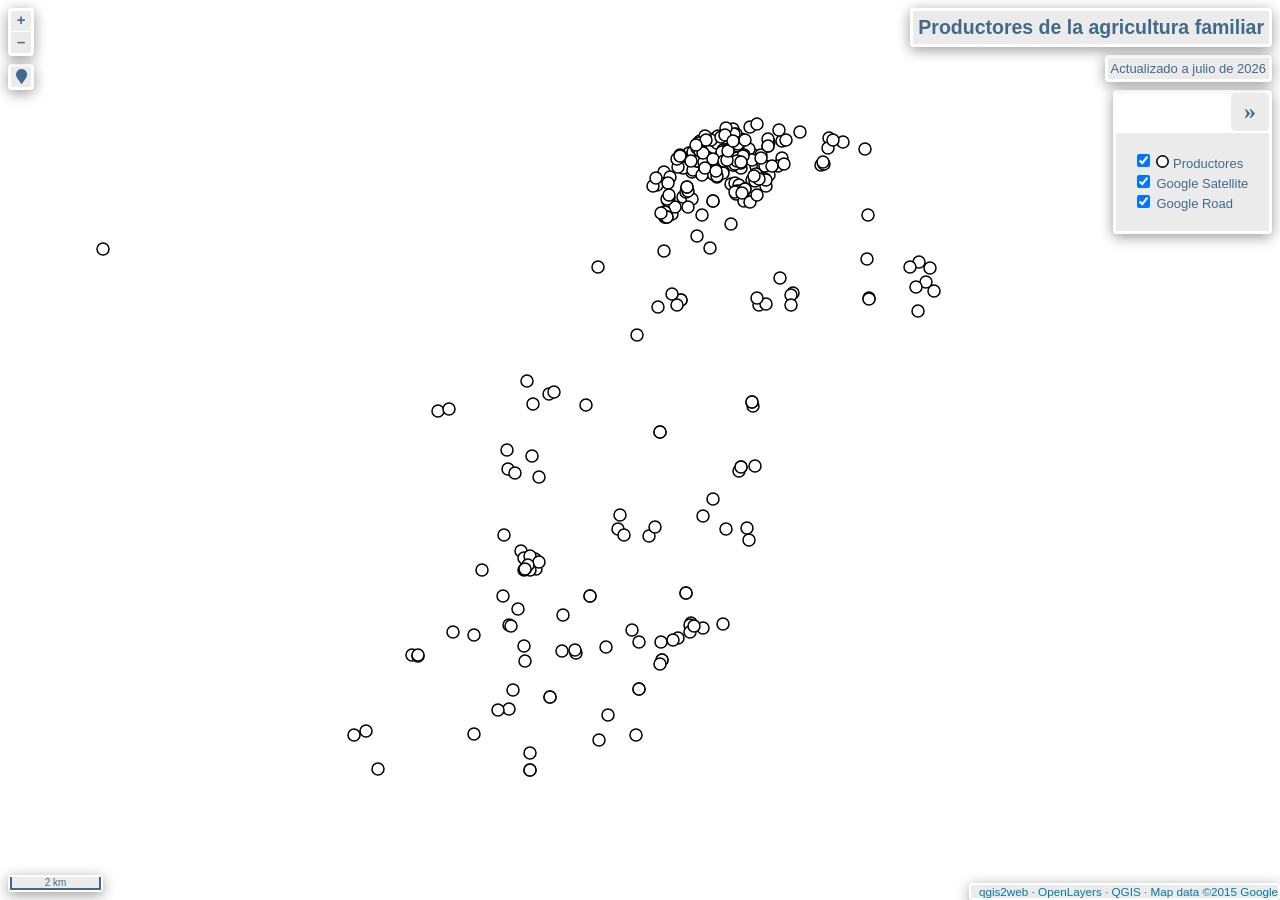
==== commit 155268d6: "Fix HTML encoding issues in index.html" ====
--- a/index.html
+++ b/index.html
@@ -59,7 +59,15 @@
         <script src="resources/photon-geocoder-autocomplete.min.js"></script>
         <script src="layers/Productores_2.js"></script>
         <script src="styles/Productores_2_style.js"></script>
-        <script src="./layers/layers.js" type="text/javascript"></script> 
+        <script src="./layers/layers.js" type="text/javascript"></script>
+        <script>
+        // Google Satellite viene marcada como capa "base" (type: 'base'), por lo que
+        // el panel de capas la muestra con radio button y no permite destildarla.
+        // Le sacamos esa marca para que se comporte como Google Road (checkbox, deseleccionable).
+        if (typeof lyr_GoogleSatellite_1 !== 'undefined') {
+            lyr_GoogleSatellite_1.unset('type');
+        }
+        </script>
         <script src="./resources/Autolinker.min.js"></script>
         <script src="./resources/qgis2web.js"></script>        
     </body>
